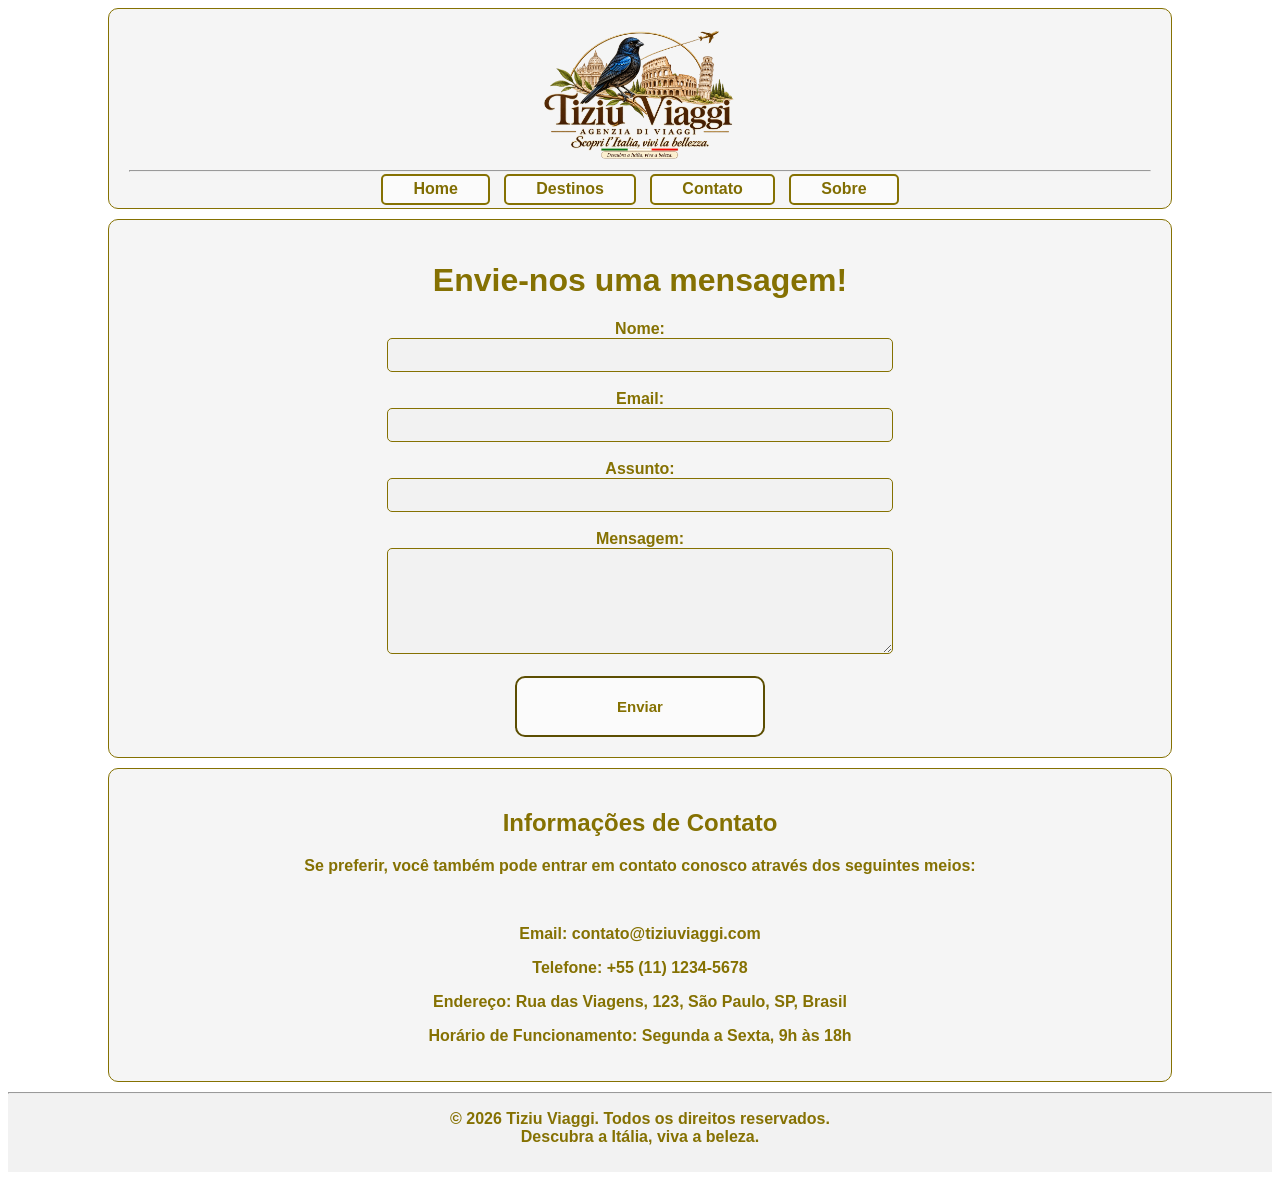
==== contato.html @ 60af9bd1 "commit1" ====
<!DOCTYPE html>
<html lang="pt-br">

<head>
    <meta charset="UTF-8">
    <meta name="viewport" content="width=device-width, initial-scale=1.0">
    <title>Tiziu Viaggi</title>
    <link rel="stylesheet" href="_css/style.css">
    <link rel="icon" href="_img/f1acbedb-38ec-4562-bba5-f3e3113270c2.png" type="image/x-icon">
</head>

<body>
    <header class="cabecalho">
        <img src="_img/logo.png" alt="Logotipo Tiziu Viaggi com Ave e Itália" class="logo">
        <hr>
        <nav class="botoes">
            <a href="index.html">Home</a>
            <a href="destinos.html">Destinos</a>
            <a href="contato.html">Contato</a>
            <a href="sobre.html">Sobre</a>
        </nav>
    </header>
    <form action="#" method="post" class="conteudo">
        <h1>Envie-nos uma mensagem!</h1>
        <label for="nome">Nome:</label> <br>
        <input type="text" id="nome" name="nome" required><br><br>
        <label for="email">Email:</label> <br>
        <input type="email" id="email" name="email" required><br><br>
        <label for="assunto">Assunto:</label><br>
        <input type="text" id="assunto" name="assunto" required><br><br>
        <label for="mensagem">Mensagem:</label><br>
        <textarea id="mensagem" name="mensagem" rows="5" required></textarea><br><br>
        <input type="submit" value="Enviar">
    </form>
    <section class="conteudo">
        <h1>Informações de Contato</h1>
        <p>Se preferir, você também pode entrar em contato conosco através dos seguintes meios:</p> <br>
        <p>Email: contato@tiziuviaggi.com</p>
        <p>Telefone: +55 (11) 1234-5678</p>
        <p>Endereço: Rua das Viagens, 123, São Paulo, SP, Brasil</p>
        <p>Horário de Funcionamento: Segunda a Sexta, 9h às 18h</p>
    </section>
    <footer>
        <hr>
        <p></p>
        © 2026 Tiziu Viaggi. Todos os direitos reservados. <br>
        Descubra a Itália, viva a beleza.
        <p></p>
</body>

</html>
---- _css/style.css ----
body{
    background-image: url(../_img/background.png);
    background-repeat: no-repeat;
    background-attachment: fixed;
    background-size: cover;
    font-family: Arial, sans-serif;
    font-weight: bold;
    color: rgb(133, 113, 2);
}
.cabecalho{
    background-color: #f2f2f2c7;
    border: rgb(133, 113, 2) 1px solid;
    padding: 20px;
    padding-bottom: 10px;
    text-align: center;
    backdrop-filter: blur(3px);
    border-radius: 10px;
    margin-bottom: 10px;
    margin-left: 100px;
    margin-right: 100px;
}
.cabecalho img{
    width: 200px;
    height: auto;
    display: block;
    margin: 0 auto;
}
.botoes a{
    text-decoration: none;
    background-color: rgba(255, 255, 255, 0.603);
    color: rgb(128, 109, 2);
    border: solid rgb(133, 113, 2) 2px;
    border-radius: 5px;
    font-weight: bold;
    width: 100px;
    height: 20px;
    margin-left: 5px;
    margin-right: 5px;
    padding-left: 30px;
    padding-right: 30px;
    padding-top: 4px;
    padding-bottom: 6px;
    border-radius: 5px;
}
.botoes a:hover{
    background-color: rgb(133, 113, 2);
    color: white;
}
.flex{
    display: flex;
    justify-content: center;
    text-align: left;
}
.conteudo{
    background-color: #f2f2f2c7;
    border: rgb(133, 113, 2) 1px solid;
    padding: 20px;
    text-align: left;
    backdrop-filter: blur(3px);
    border-radius: 10px;
    margin-bottom: 10px;
    text-align: center;
    margin-left: 100px;
    margin-right: 100px;
}
.conteudo img{
    width: 600px;
    height: auto;
    display: block;
    margin-right: 60px;
    border-radius: 10px;
}
.conteudo a{
    text-decoration: none;
    background-color: rgba(255, 255, 255, 0.603);
    color: rgb(133, 113, 2);
    padding-left: 100px;
    padding-right: 100px;
    padding-top: 20px;
    padding-bottom: 20px;
    border: solid rgb(92, 78, 2) 2px;
    border-radius: 10px;
    font-size: 20px;
    text-align: left;
}
.conteudo a:hover{
    background-color: rgb(133, 113, 2);
    color: white;
}
.conteudo input[type="text"],
.conteudo input[type="email"]{
    background-color: #f2f2f2;
    border: rgb(133, 113, 2) 1px solid;
    text-align: center;
    border-radius: 5px;
    width: 500px;
    height: 30px;
}
.conteudo textarea{
    background-color: #f2f2f2;
    border: rgb(133, 113, 2) 1px solid;
    text-align: center;
    border-radius: 5px;
    width: 500px;
    height: 100px;
}
.conteudo input[type="submit"]{
    background-color: rgba(255, 255, 255, 0.603);
    color: rgb(133, 113, 2);
    padding-left: 100px;
    padding-right: 100px;
    padding-top: 20px;
    padding-bottom: 20px;
    border: solid rgb(92, 78, 2) 2px;
    border-radius: 10px;
    font-size: 15px;
    font-weight: bold;
}
.conteudo input[type="submit"]:hover{
    background-color: rgb(133, 113, 2);
    color: white;
}
.italia{
    background-color: #f2f2f2c7;
    border: rgb(133, 113, 2) 1px solid;
    padding: 20px;
    text-align: center;
    backdrop-filter: blur(3px);
    border-radius: 10px;
    margin-bottom: 10px;
    text-align: center;
    margin-left: 100px;
    margin-right: 100px;
}
.italia img{
    width: 600px;
    height: auto;
    border-radius: 10px;
}
footer{
    background-color: #f2f2f2;
    text-align: center;
    padding-bottom: 10px;
    background-size: cover;
}
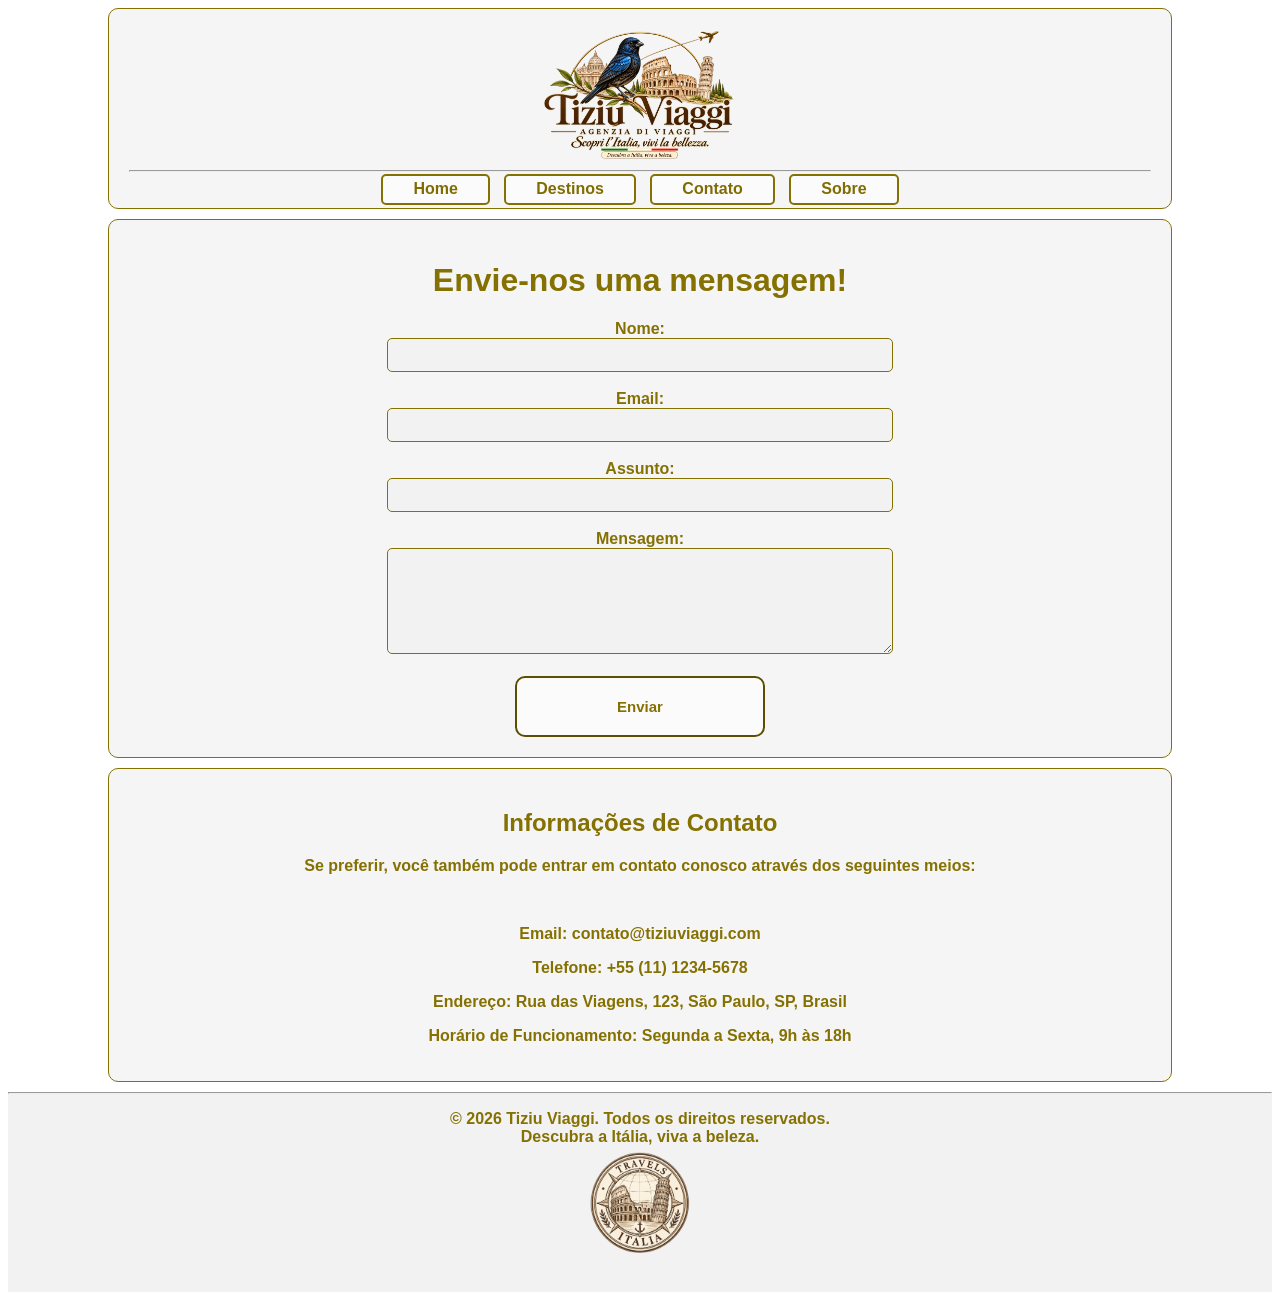
==== commit d42aaaa8: "commit2" ====
--- a/contato.html
+++ b/contato.html
@@ -6,10 +6,11 @@
     <meta name="viewport" content="width=device-width, initial-scale=1.0">
     <title>Tiziu Viaggi</title>
     <link rel="stylesheet" href="_css/style.css">
-    <link rel="icon" href="_img/f1acbedb-38ec-4562-bba5-f3e3113270c2.png" type="image/x-icon">
+    <link rel="icon" href="_img/Brasão do site.png" type="image/x-icon">
 </head>
 
 <body>
+    <!-- Cabeçalho com o menu de navegação -->
     <header class="cabecalho">
         <img src="_img/logo.png" alt="Logotipo Tiziu Viaggi com Ave e Itália" class="logo">
         <hr>
@@ -20,6 +21,7 @@
             <a href="sobre.html">Sobre</a>
         </nav>
     </header>
+    <!-- Formulário de contato -->
     <form action="#" method="post" class="conteudo">
         <h1>Envie-nos uma mensagem!</h1>
         <label for="nome">Nome:</label> <br>
@@ -32,6 +34,7 @@
         <textarea id="mensagem" name="mensagem" rows="5" required></textarea><br><br>
         <input type="submit" value="Enviar">
     </form>
+    <!-- Informações de contato -->
     <section class="conteudo">
         <h1>Informações de Contato</h1>
         <p>Se preferir, você também pode entrar em contato conosco através dos seguintes meios:</p> <br>
@@ -40,11 +43,13 @@
         <p>Endereço: Rua das Viagens, 123, São Paulo, SP, Brasil</p>
         <p>Horário de Funcionamento: Segunda a Sexta, 9h às 18h</p>
     </section>
+    <!-- Rodapé -->
     <footer>
         <hr>
         <p></p>
         © 2026 Tiziu Viaggi. Todos os direitos reservados. <br>
-        Descubra a Itália, viva a beleza.
+        Descubra a Itália, viva a beleza.<br>
+        <img src="_img/Brasão do site.png" alt="Ícone da Tiziu Viaggi">
         <p></p>
 </body>
 
--- a/_css/style.css
+++ b/_css/style.css
@@ -1,3 +1,4 @@
+/*estilo do fundo do site*/
 body{
     background-image: url(../_img/background.png);
     background-repeat: no-repeat;
@@ -7,6 +8,7 @@
     font-weight: bold;
     color: rgb(133, 113, 2);
 }
+/*define o fundo da navegação*/
 .cabecalho{
     background-color: #f2f2f2c7;
     border: rgb(133, 113, 2) 1px solid;
@@ -19,12 +21,14 @@
     margin-left: 100px;
     margin-right: 100px;
 }
+/*ajustar imagens dentro da navegação*/
 .cabecalho img{
     width: 200px;
     height: auto;
     display: block;
     margin: 0 auto;
 }
+/*ajustar os botões de navegação*/
 .botoes a{
     text-decoration: none;
     background-color: rgba(255, 255, 255, 0.603);
@@ -46,11 +50,13 @@
     background-color: rgb(133, 113, 2);
     color: white;
 }
+/*flexibilidar e colocar imagens do lado de textos*/
 .flex{
     display: flex;
     justify-content: center;
     text-align: left;
 }
+/*coloca um fundo ao conteúdo principal*/
 .conteudo{
     background-color: #f2f2f2c7;
     border: rgb(133, 113, 2) 1px solid;
@@ -63,6 +69,7 @@
     margin-left: 100px;
     margin-right: 100px;
 }
+/*ajustar imagens dentro do conteúdo principal*/
 .conteudo img{
     width: 600px;
     height: auto;
@@ -70,6 +77,7 @@
     margin-right: 60px;
     border-radius: 10px;
 }
+/*ajustar botões de "ver mais", "ver no mapa"...*/
 .conteudo a{
     text-decoration: none;
     background-color: rgba(255, 255, 255, 0.603);
@@ -87,6 +95,7 @@
     background-color: rgb(133, 113, 2);
     color: white;
 }
+/*ajustar caixas de entrada de texto*/
 .conteudo input[type="text"],
 .conteudo input[type="email"]{
     background-color: #f2f2f2;
@@ -104,6 +113,7 @@
     width: 500px;
     height: 100px;
 }
+/*botão de enviar do formulário de contato*/
 .conteudo input[type="submit"]{
     background-color: rgba(255, 255, 255, 0.603);
     color: rgb(133, 113, 2);
@@ -120,6 +130,7 @@
     background-color: rgb(133, 113, 2);
     color: white;
 }
+/*adicionar imagem principal da italia e informações adicionais no index*/
 .italia{
     background-color: #f2f2f2c7;
     border: rgb(133, 113, 2) 1px solid;
@@ -137,9 +148,32 @@
     height: auto;
     border-radius: 10px;
 }
+/*notas de rodapé e o brasão do site*/
 footer{
     background-color: #f2f2f2;
     text-align: center;
     padding-bottom: 10px;
     background-size: cover;
-}+}
+footer img{
+    width: 120px;
+    height: auto;
+}
+/*media para ajustar a tela (não funciona muito bem se ficar muito pequena)*/
+@media(max-width: 768px){
+    .cabecalho{
+        margin-left: 200px;
+        margin-right: 200px;
+    }
+    .conteudo{
+        margin-left: 200px;
+        margin-right: 200px;
+    }
+    .italia{
+        margin-left: 200px;
+        margin-right: 200px;
+    }
+}
+
+/*nao coloquei sombras por não combinar com a estética do meu site.*/
+/*para o @media, pedi ajuda do eduardo viuu*/
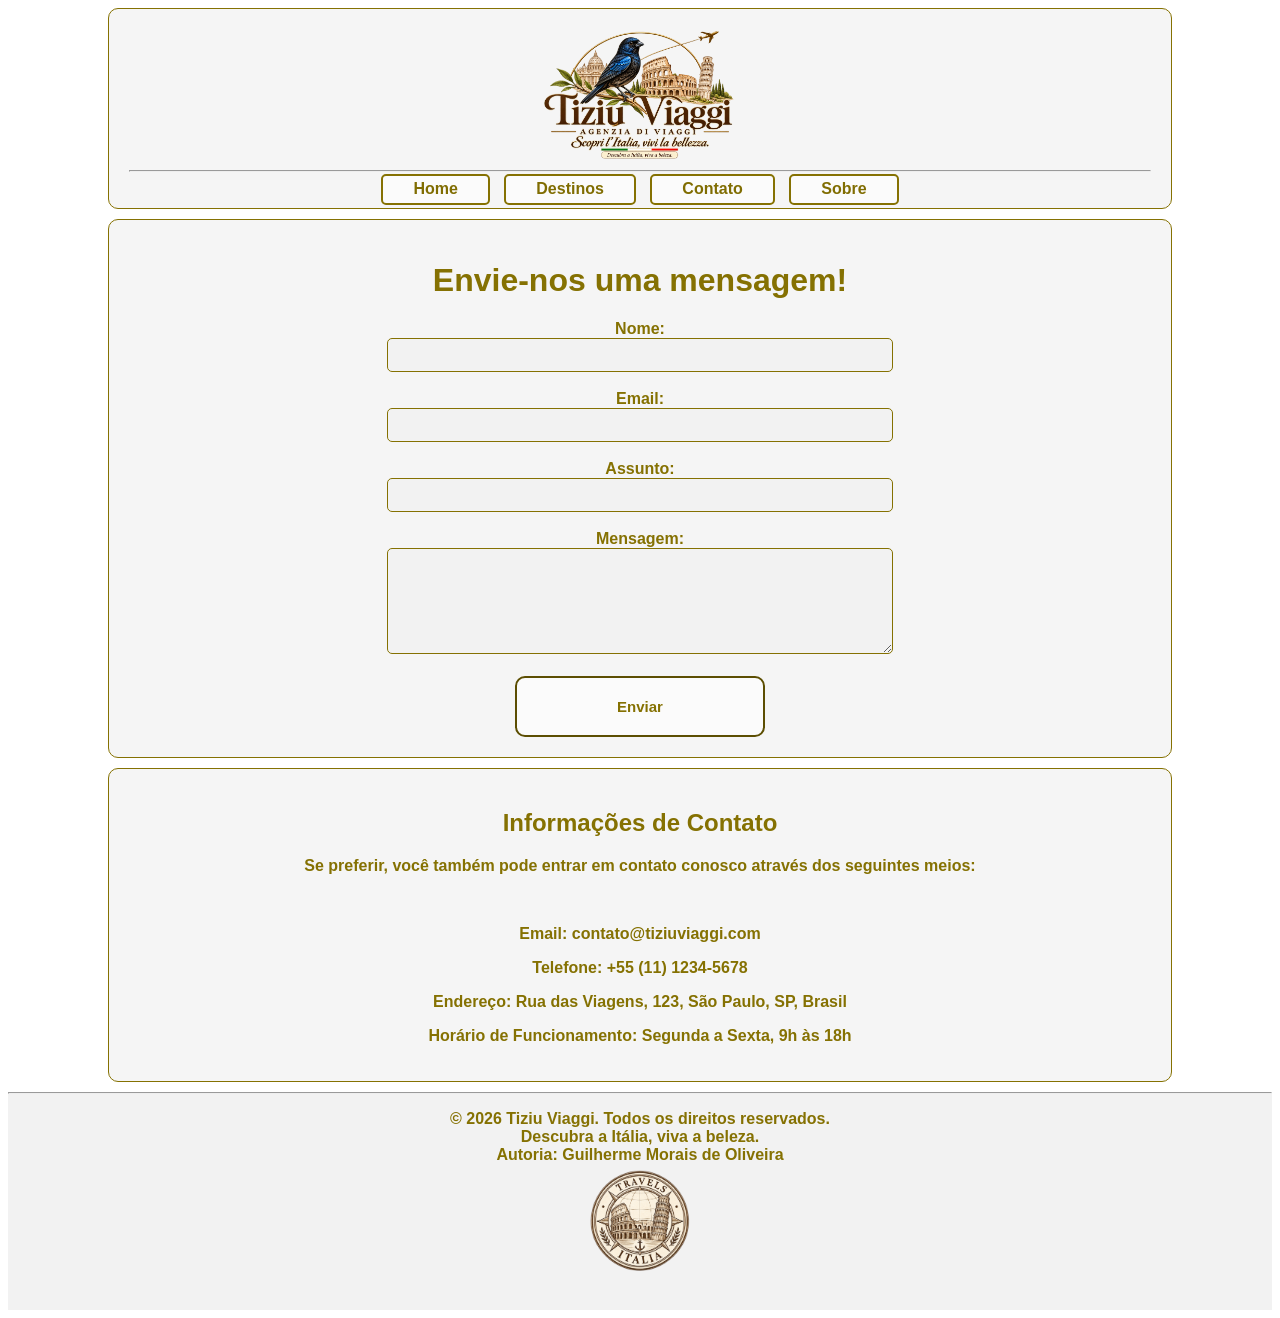
==== commit 2068d8aa: "commit3" ====
--- a/contato.html
+++ b/contato.html
@@ -49,6 +49,7 @@
         <p></p>
         © 2026 Tiziu Viaggi. Todos os direitos reservados. <br>
         Descubra a Itália, viva a beleza.<br>
+        Autoria: Guilherme Morais de Oliveira<br>
         <img src="_img/Brasão do site.png" alt="Ícone da Tiziu Viaggi">
         <p></p>
 </body>
